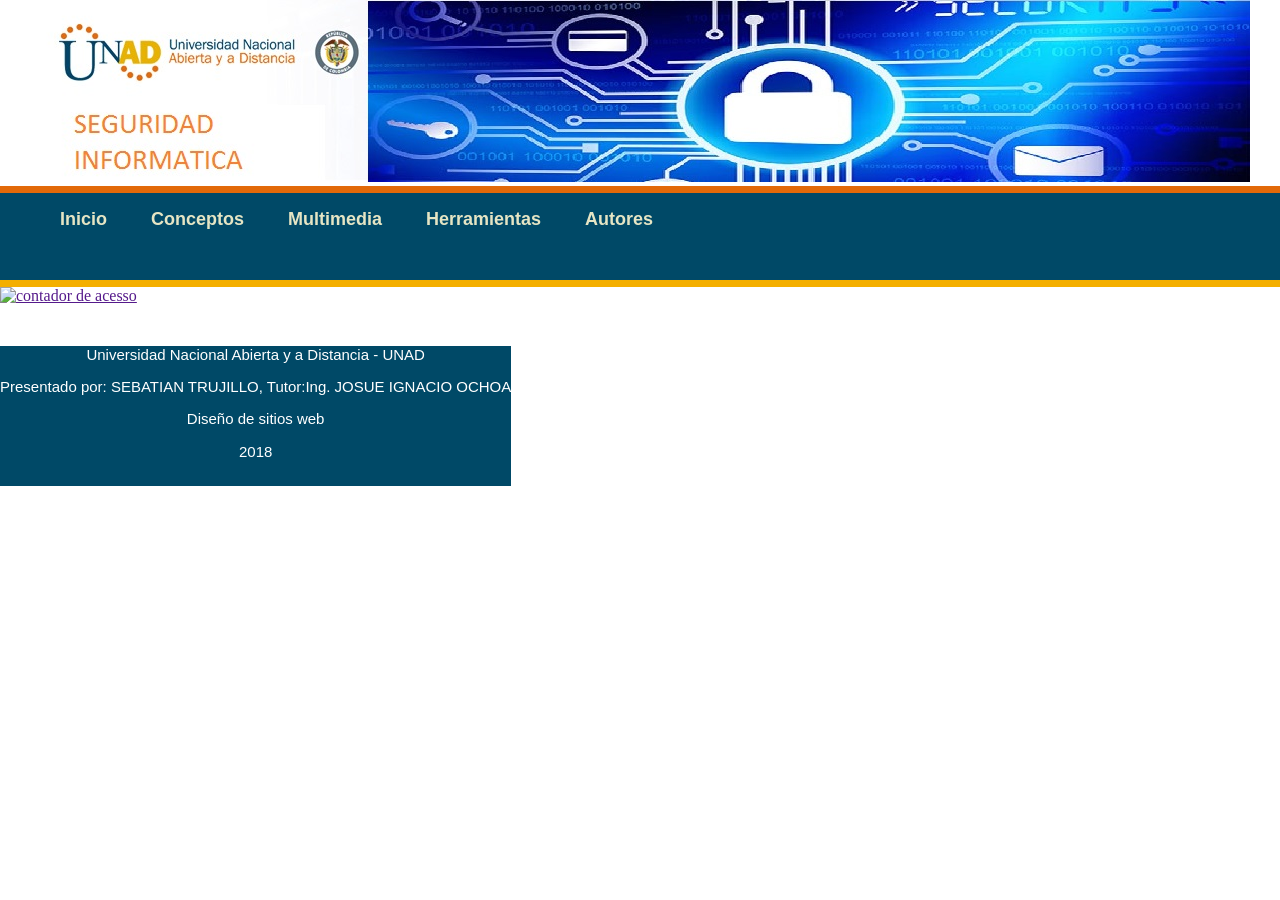
==== index.html @ 075f6714 "Sebastian Creación plantilla web OVI seguridad informática+" ====
<!DOCTYPE html>
<html lang="es">
<head>
	<meta charset="UTF-8">
	<meta description="Proyecto OVI, seguridad informatica"/>
	<link rel="stylesheet" type="text/css" href="css/normalize.css">
	<link rel="stylesheet" type="text/css" href="css/estilos.css">
	<script type="text/javascript" src="js/prefixfree.min.js"></script>
	<title>OVI-DISEÑOS DE SITIOS WEB</title>
</head>
<body>

		<header>
			<img src="img/Header.jpg">
		</header>

		<nav>
			<ul>
				<li>
					<a href="index.html">Inicio</a>
				</li>
				<li>
					<a href="Conceptos.html">Conceptos</a>
				</li>
				<li>
					<a href="multimedia.html">Multimedia</a>
				</li>
				<li>
					<a href="importancia.html">Herramientas</a>
				</li>
				<li>
					<a href="autores.html">Autores</a>
				</li>
			</ul>
	      <p>&nbsp;</p>
		</nav>
            
              <div align=down><a href=''><img src='https://www.counter12.com/img-B2ddaZ9ZCcd5zc76-26.gif' width="40" height="40" alt='contador de acesso'></a><script type='text/javascript' src='https://www.counter12.com/ad.js?id=B2ddaZ9ZCcd5zc76'></script></div>
    </header>
		</nav>
		<section id="contenido">
        
        

		<footer>
			<p>Universidad Nacional Abierta y a Distancia - UNAD</p>
             <div class="info_sede div">
                <p> Presentado por: SEBATIAN TRUJILLO, Tutor:Ing. JOSUE IGNACIO OCHOA                </p>
            </div>
			<p>Diseño de sitios web</p>
			<p></p>
			<p>2018</p>
		</footer>	


</body>
</html>
---- css/estilos.css ----
*¨{
	margin: 0;
	padding: 0;
}

body{
	background: #ffffff;
}

header{
	text-align: center;
}


nav{
	background: #004967;
	border-top: 7px solid #e26909;
	border-bottom: 7px solid #f4af00;

}
nav li{
	list-style: none;
	display: inline-block;


}

nav a{
	color: #e5e5c4;
	font-size: 18px;
	font-weight: bold;
	font-family: arial;
	text-decoration: none;
	padding: 20px;
}

nav a:hover{
	background: #f4af00;
	color: #004967;
}

#contenido{
	max-width: 70%;
	float: left;
	margin-top: 20px;
	margin-bottom: 20px;

}

.Intro{
	margin: 20px;
}

.Lecturas{
	display: inline-block;
	margin: 20px;
}
.Multimedia{
	display: inline-block;
	margin: 20px;
}
.Actividades{
	display: inline-block;
	margin: 20px;	
}
.Autores{
	display: inline-block;
	margin: 20px;
}

aside{
	float: right;
	width: 250px;
	height: 500px;
	background: #004967;
	margin-top: 10px;
	margin: 20px;
	border-top: 7px solid #e26909;
	border-bottom: 7px solid #eab200;
	color: #ffffff;

}
footer{
	max-width: : 100%;
	height: 140px;
	background: #004967;
	color: #ffffff;
	clear: both;
	margin-top: 20px;
}
footer{
	font-size: 15px;
	font-family: arial;
	text-align: center;

}
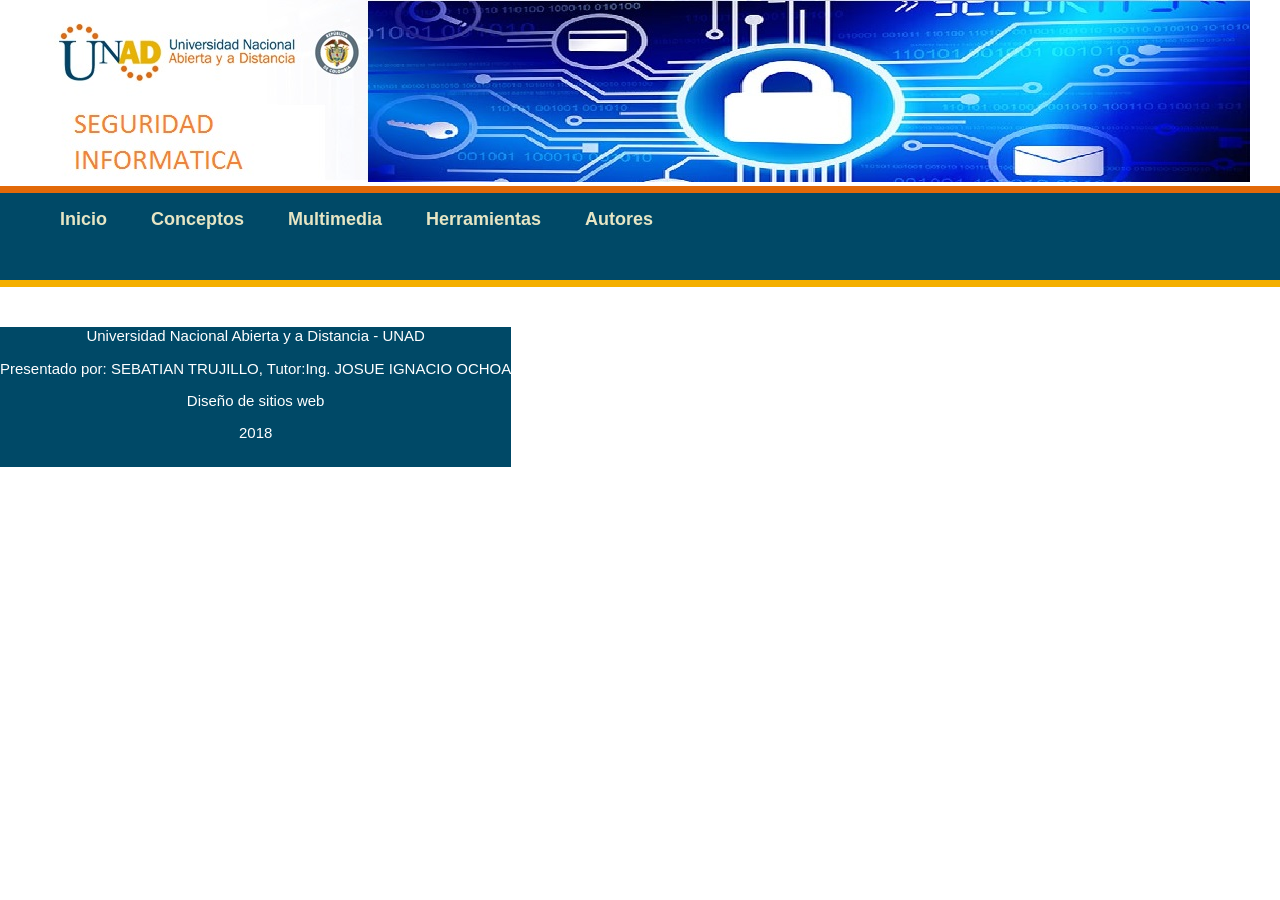
==== commit 6aca006e: "Sebastian >Enlaces de páginas" ====
--- a/index.html
+++ b/index.html
@@ -26,7 +26,7 @@
 					<a href="multimedia.html">Multimedia</a>
 				</li>
 				<li>
-					<a href="importancia.html">Herramientas</a>
+					<a href="Herramientas.html">Herramientas</a>
 				</li>
 				<li>
 					<a href="autores.html">Autores</a>
@@ -35,7 +35,7 @@
 	      <p>&nbsp;</p>
 		</nav>
             
-              <div align=down><a href=''><img src='https://www.counter12.com/img-B2ddaZ9ZCcd5zc76-26.gif' width="40" height="40" alt='contador de acesso'></a><script type='text/javascript' src='https://www.counter12.com/ad.js?id=B2ddaZ9ZCcd5zc76'></script></div>
+             
     </header>
 		</nav>
 		<section id="contenido">
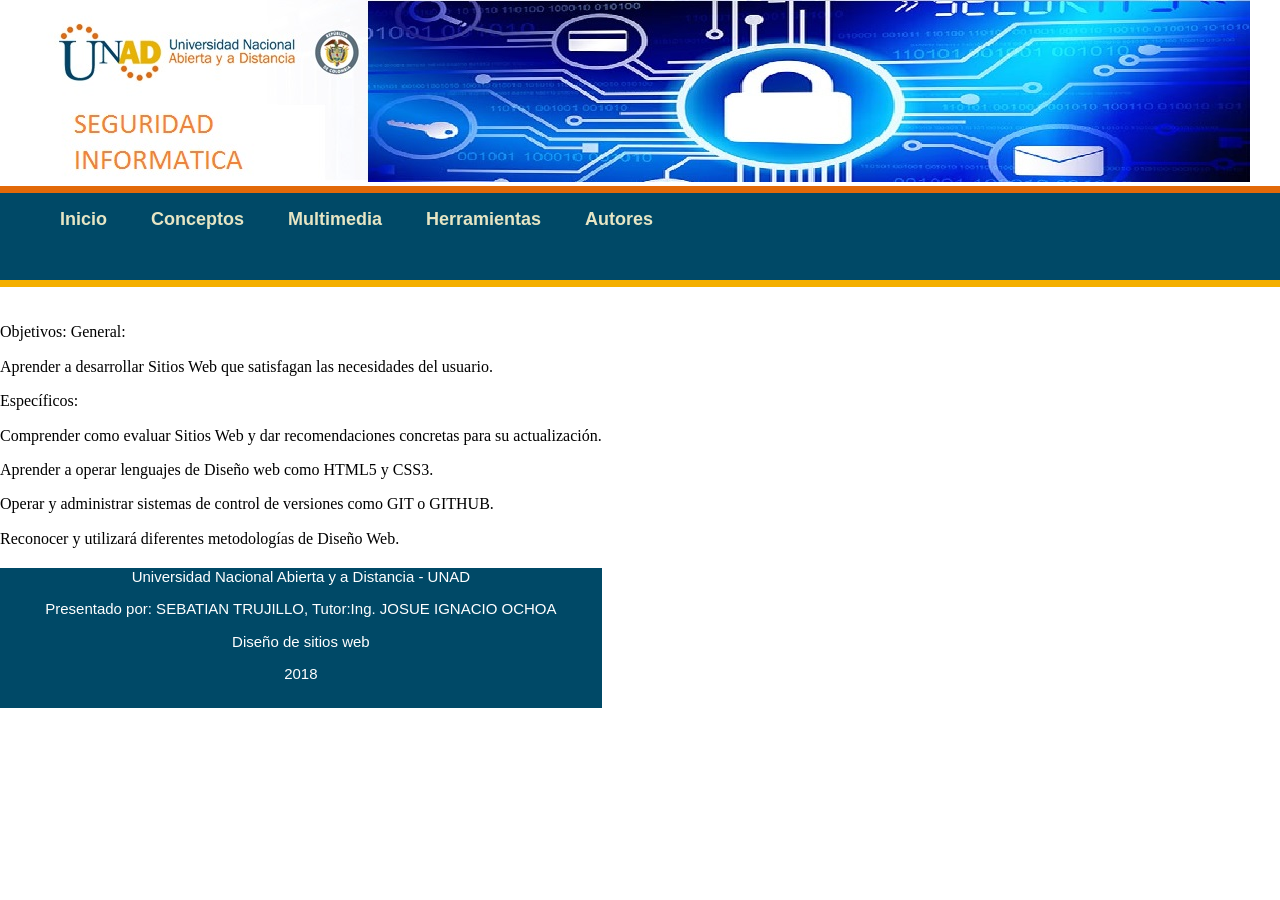
==== commit 7f25c72b: "SEBASTIAN TRUJILLO CONCLUSIÓN DE LA PÁGINA CON HIPERVÍNCULOS, VIDESO Y CONTEIDO E IMÁGENES" ====
--- a/index.html
+++ b/index.html
@@ -39,6 +39,16 @@
     </header>
 		</nav>
 		<section id="contenido">
+		
+		<p>Objetivos: General:<p>
+
+		<p>Aprender a desarrollar Sitios Web que satisfagan las necesidades del usuario. <p>
+		<p>Específicos:<p>
+		<p>Comprender como evaluar Sitios Web y dar recomendaciones concretas para su actualización.<p>
+		<p>Aprender a operar lenguajes de Diseño web como HTML5 y CSS3. <p>
+		<p>Operar y administrar sistemas de control de versiones como GIT o GITHUB.<p>
+		<p>Reconocer  y  utilizará diferentes metodologías de Diseño Web.<p>
+
         
         
 
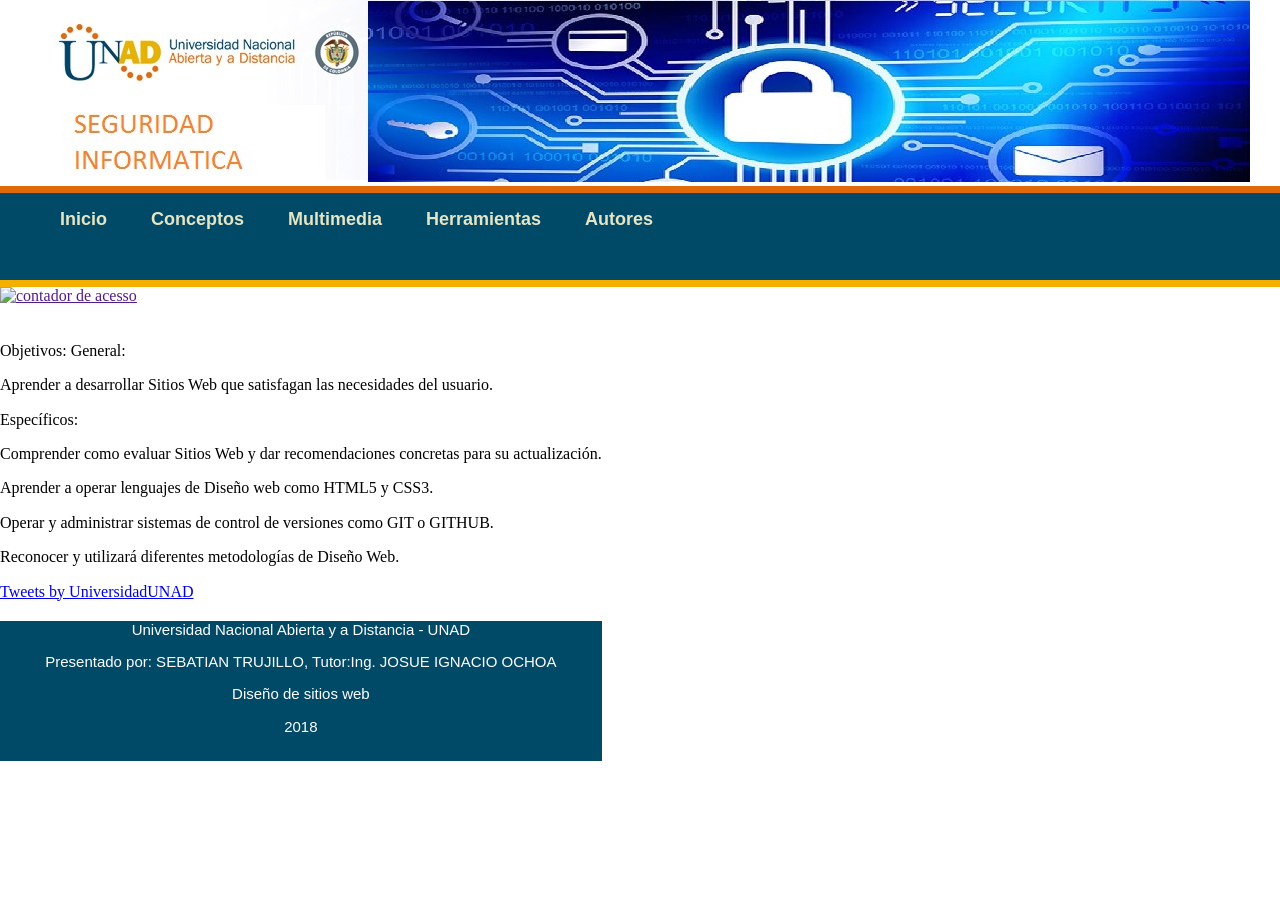
==== commit a522e17a: "SEBASTIAN TRUJILLO CONTADOR Y TWITTER" ====
--- a/index.html
+++ b/index.html
@@ -34,7 +34,8 @@
 			</ul>
 	      <p>&nbsp;</p>
 		</nav>
-            
+		
+        <div align=down><a href=''><img src='https://www.counter12.com/img-B2ddaZ9ZCcd5zc76-26.gif' width="40" height="40" alt='contador de acesso'></a><script type='text/javascript' src='https://www.counter12.com/ad.js?id=B2ddaZ9ZCcd5zc76'></script></div>
              
     </header>
 		</nav>
@@ -50,7 +51,7 @@
 		<p>Reconocer  y  utilizará diferentes metodologías de Diseño Web.<p>
 
         
-        
+        <a class="twitter-timeline" data-width="300" data-height="600" href="https://twitter.com/UniversidadUNAD?ref_src=twsrc%5Etfw">Tweets by UniversidadUNAD</a> <script async src="https://platform.twitter.com/widgets.js" charset="utf-8"></script>
 
 		<footer>
 			<p>Universidad Nacional Abierta y a Distancia - UNAD</p>
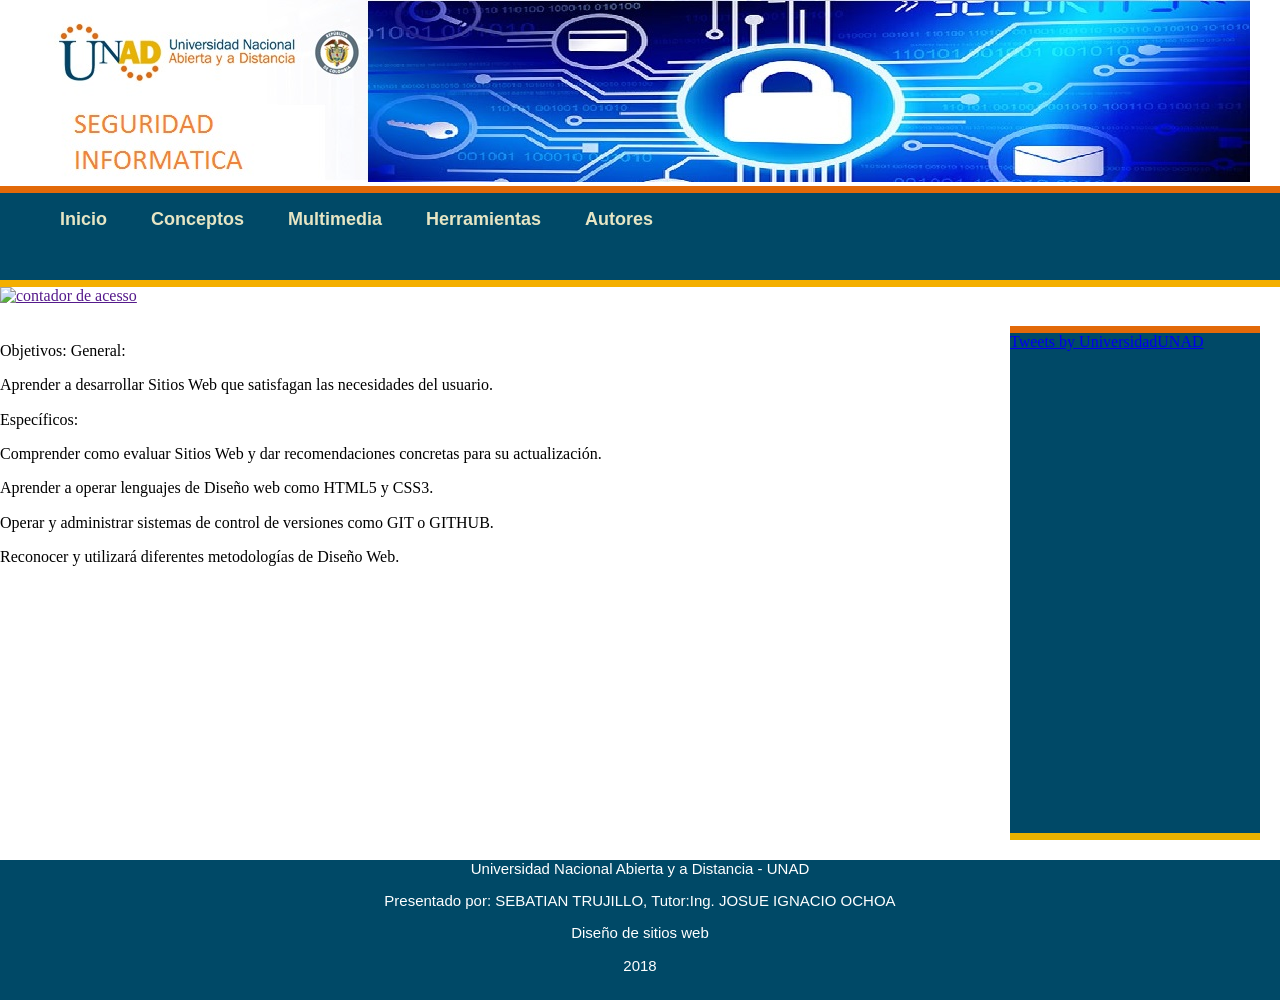
==== commit 5500212c: "Sebastian Contador y Tweeter" ====
--- a/index.html
+++ b/index.html
@@ -50,9 +50,11 @@
 		<p>Operar y administrar sistemas de control de versiones como GIT o GITHUB.<p>
 		<p>Reconocer  y  utilizará diferentes metodologías de Diseño Web.<p>
 
-        
-        <a class="twitter-timeline" data-width="300" data-height="600" href="https://twitter.com/UniversidadUNAD?ref_src=twsrc%5Etfw">Tweets by UniversidadUNAD</a> <script async src="https://platform.twitter.com/widgets.js" charset="utf-8"></script>
-
+        </section>
+      <aside>
+<a class="twitter-timeline" data-width="300" data-height="600" href="https://twitter.com/UniversidadUNAD?ref_src=twsrc%5Etfw">Tweets by UniversidadUNAD</a> <script async src="https://platform.twitter.com/widgets.js" charset="utf-8"></script>
+		</aside>
+		
 		<footer>
 			<p>Universidad Nacional Abierta y a Distancia - UNAD</p>
              <div class="info_sede div">
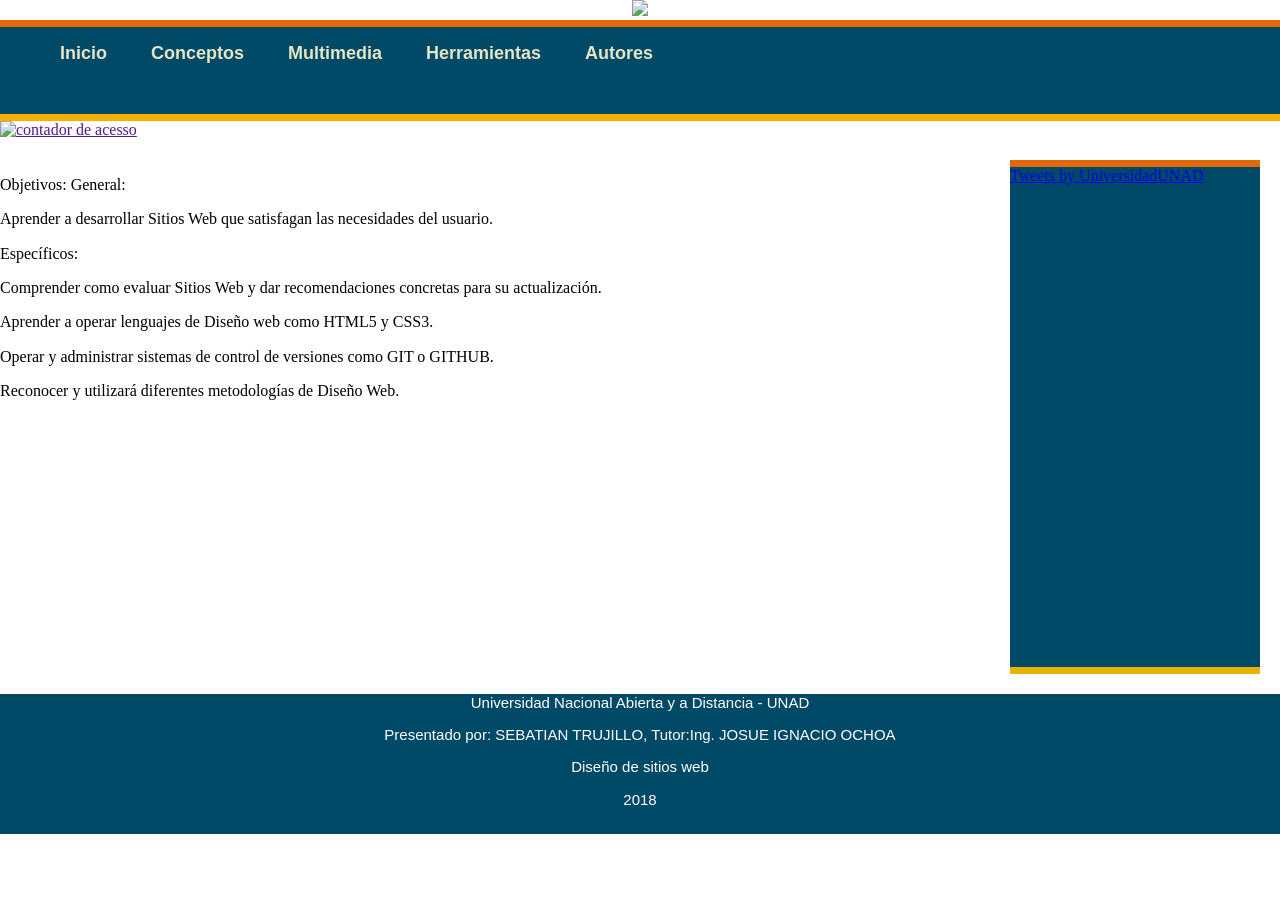
==== commit f7ade899: "Sebastían Trujillo Encabezado" ====
--- a/index.html
+++ b/index.html
@@ -2,7 +2,7 @@
 <html lang="es">
 <head>
 	<meta charset="UTF-8">
-	<meta description="Proyecto OVI, seguridad informatica"/>
+	<meta description="Proyecto OVI, DISEÑO DE SITIOS WEB"/>
 	<link rel="stylesheet" type="text/css" href="css/normalize.css">
 	<link rel="stylesheet" type="text/css" href="css/estilos.css">
 	<script type="text/javascript" src="js/prefixfree.min.js"></script>
@@ -11,7 +11,7 @@
 <body>
 
 		<header>
-			<img src="img/Header.jpg">
+			<img src="img/Header.PNG">
 		</header>
 
 		<nav>
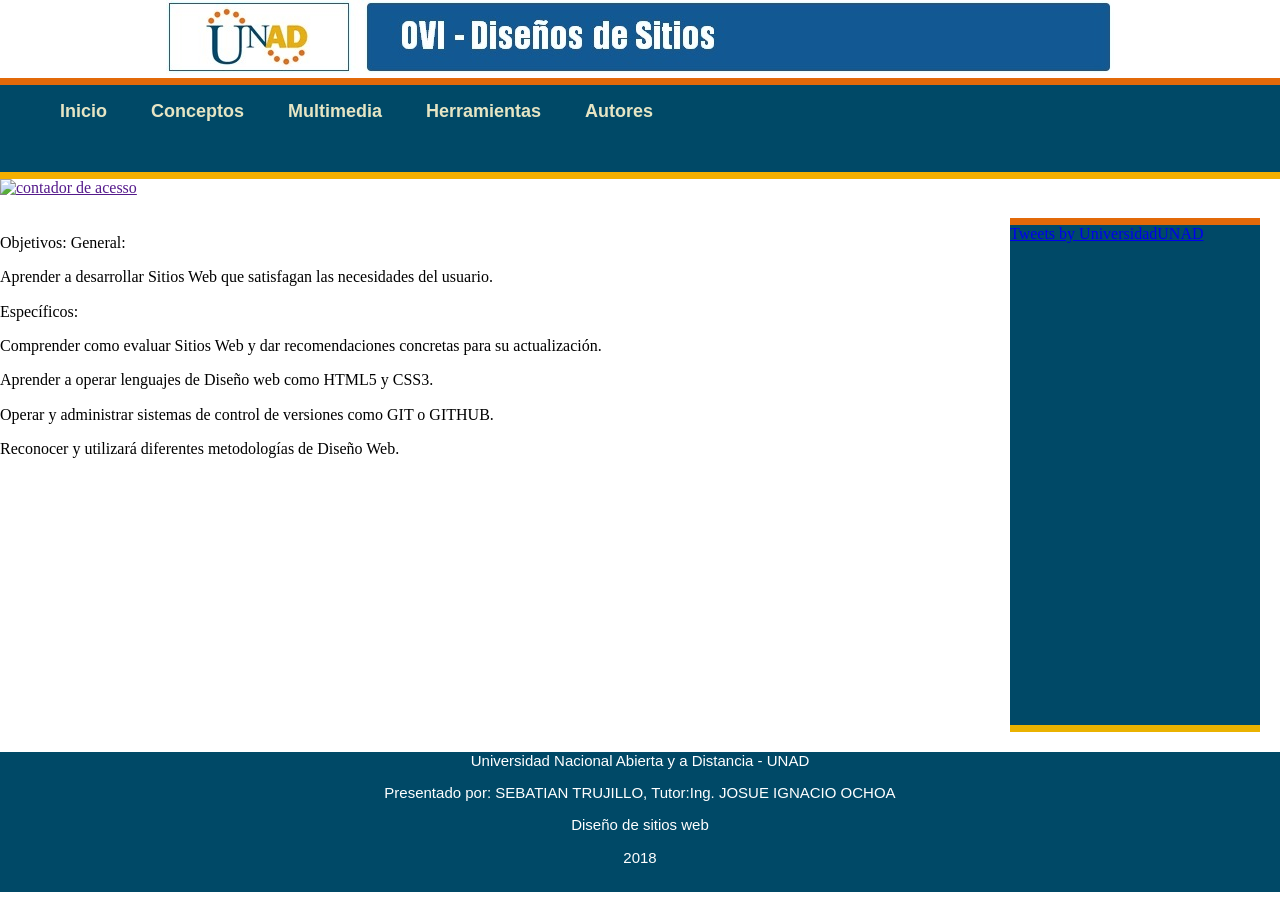
==== commit c7332a3d: "ST HEADER" ====
--- a/index.html
+++ b/index.html
@@ -11,7 +11,7 @@
 <body>
 
 		<header>
-			<img src="img/Header.PNG">
+			<img src="img/Header.jpg">
 		</header>
 
 		<nav>
